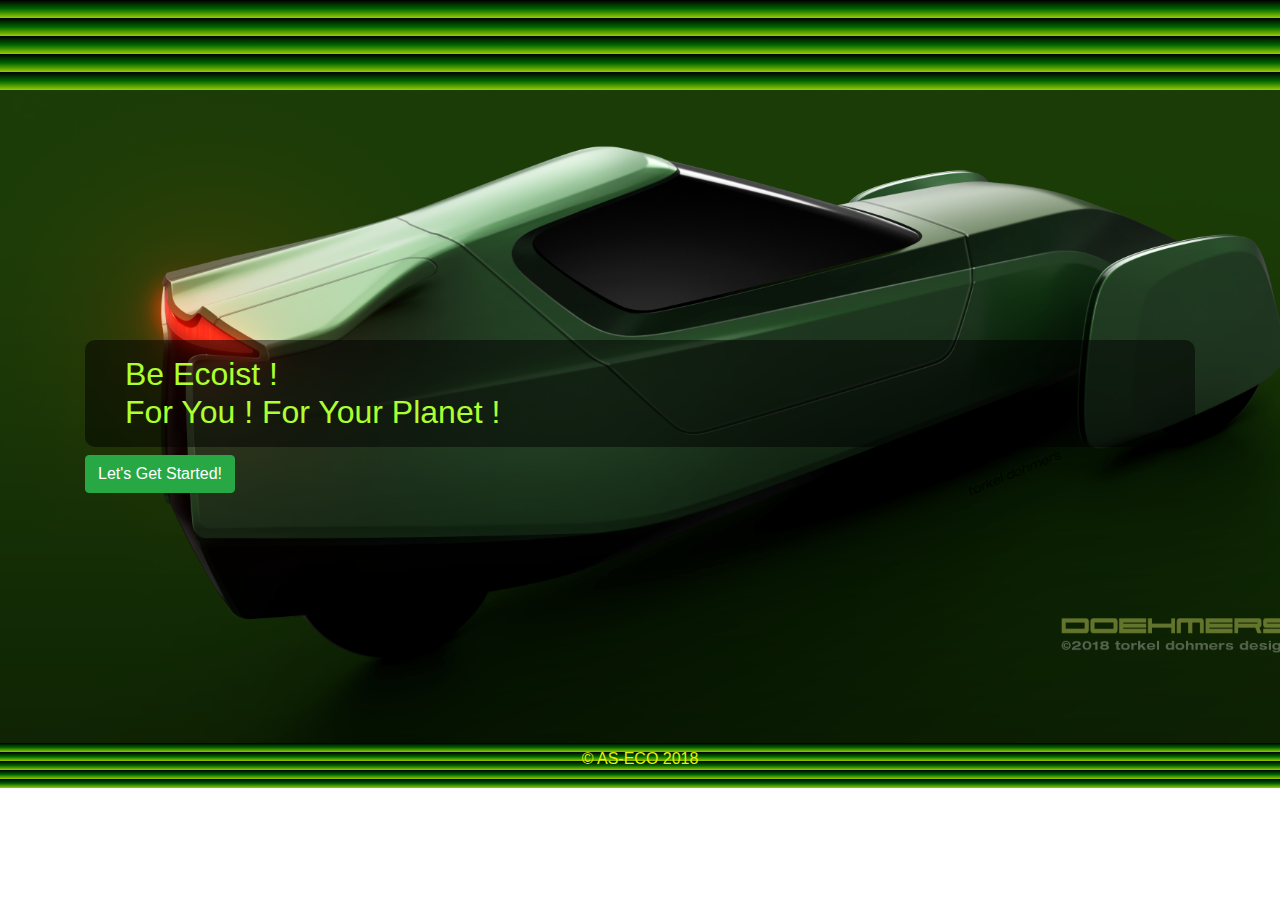
==== index.html @ 1edf97a6 "first upload of sample" ====
<!DOCTYPE html>
<html lang="en">

<head>
    <meta charset="UTF-8">
    <meta name="viewport" content="width=device-width, initial-scale=1.0">
    <meta http-equiv="X-UA-Compatible" content="ie=edge">
    <title>Ecoist</title>
    <link rel="stylesheet" href="bootstrap.min.css">
    <link rel="stylesheet" href="https://use.fontawesome.com/releases/v5.3.1/css/all.css" integrity="sha384-mzrmE5qonljUremFsqc01SB46JvROS7bZs3IO2EmfFsd15uHvIt+Y8vEf7N7fWAU"
        crossorigin="anonymous">
    <link rel="stylesheet" href="main.css">
</head>

<body>
    <header class="index-heading text-center"></header>
    <main>
        
       <section class="cta" id="index">
            <div class="cta-content">
                <div class="container">
                   <h2 class="tagline1">Be Ecoist !<br>For You ! For Your Planet !<br></h2>
                    <a href="home.html" class="btn btn-success">Let's Get Started!</a>
                </div>
            </div>
        </section>
        <!---->
    </main>
</body>
<footer class="myFooter text-center">
    &copy; AS-ECO 2018
</footer>
</html>
---- main.css ----
/* styling home.html*/
.wallpaper-bkgnd {
    background-image: url('img/wallpaper.jpg')
}
.masthead {    
    position: relative;
    background-image: url('img/banner_1.jpg');
    background-repeat: no-repeat;    
    background-size: cover;
    height : 50vh;
}
.text-white{
    color:white;
}
/* styling index.html */
#index{
    background-color: black;
}
.parallax{
    background-image: linear-gradient(green,black);
    background-size:cover;
    height:60vh;
    background-attachment: fixed;
    display:flex;
    justify-content: center;
    align-items: center;
}
.parallax .tagline{
    padding:15px 40px;
    background-color: rgba(0,0,0,0.6);
    border-radius:10px;
}
.cta {
    position: relative;
    padding: 250px 0;
    background-image: url('img/Tian.png');    
    background-position: center;
    background-size: cover;
}
.cta .cta-content {
    position: relative;
    z-index: 1;
}
.container {
    width: 100%;
    padding-right: 15px;
    padding-left: 15px;
    margin-right: auto;
    margin-left: auto;
}
.index-heading{    
    background-image: repeating-linear-gradient(rgb(0, 0, 0),rgb(0, 102, 0) 10%,rgb(153, 204, 0) 20%);
    color:rgb(241, 243, 208);
    height:10vh;
}
.tian-image{
    background-image: url('img/Tian.png');
}
.features-icons-item {
    background-color: darkgreen;
}
/* links at bottom of page */
.text-desc {
    color:white;
    font-size:1rem;
    padding:1rem;
}
.image-thumbnail {
    height:13rem;
    border-radius: 50%;
    padding:1rem;
}
/* footer */
.myFooter{
    background-image: repeating-linear-gradient(rgb(0, 0, 0),rgb(0, 102, 0) 10%,rgb(153, 204, 0) 20%);
    color:rgb(228, 240, 10);
    height:5vh;
    line-height: 2rem;
}

.tagline1{
    background-color: rgba(0,0,0,0.5);
    color:greenyellow;
    padding:15px 40px;
    border-radius:10px;
    font-size:2rem;
    font-family: 'Lucida Sans', 'Lucida Sans Regular', 'Lucida Grande', 'Lucida Sans Unicode', Geneva, Verdana, sans-serif;
    
}

/* styling navigation bar*/
.my-nav{
    background-color: #ffffff;
 
}
.nav-link{
     color: rgb(0, 0, 0);
}
.nav-link:hover{
     color: rgb(19, 90, 21);
     text-shadow: 0.5em;
     background-color: rgb(151, 241, 91);
}
.nav-link:active{
     color: rgb(10, 47, 56);
}
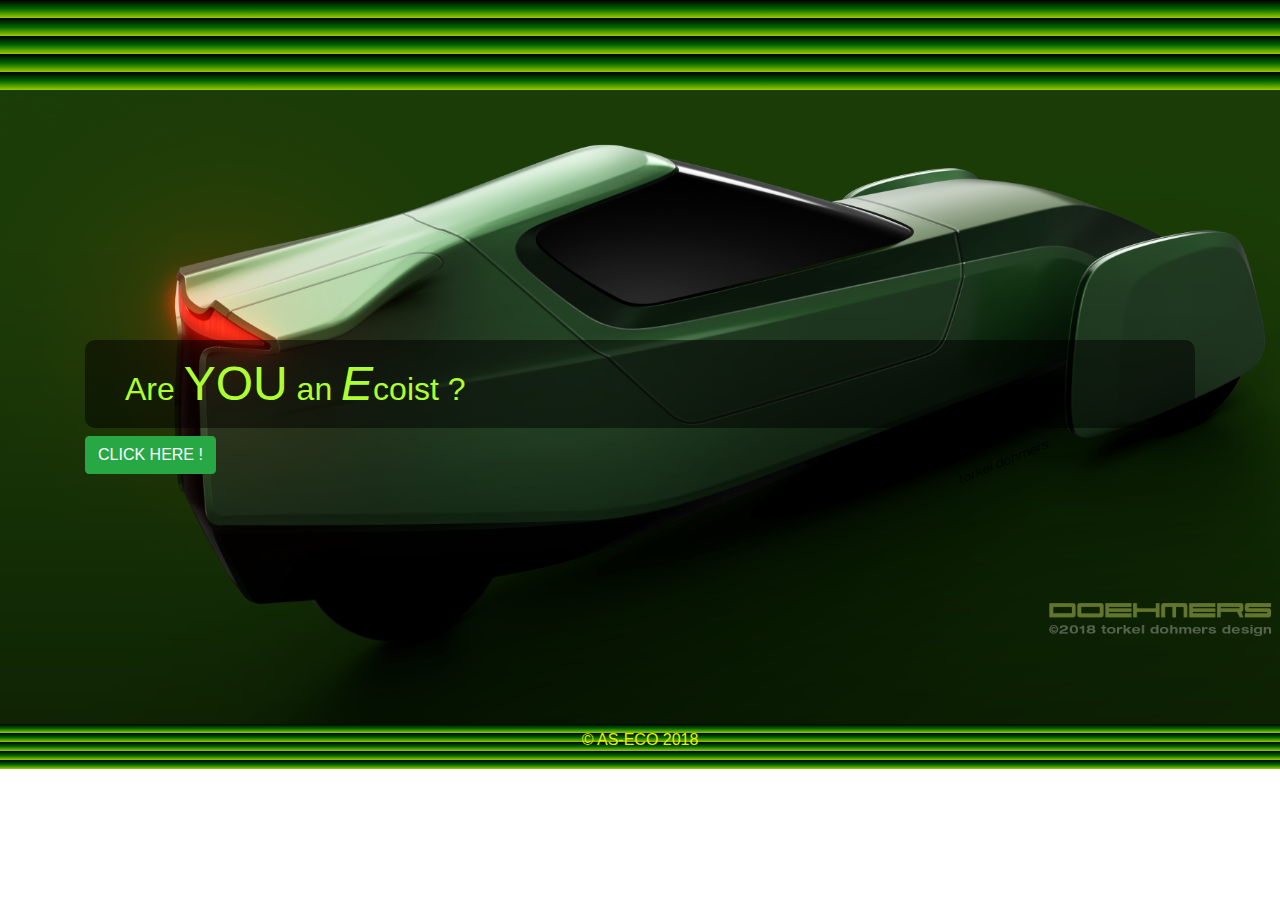
==== commit 04f42aa9: "changed main section image" ====
--- a/index.html
+++ b/index.html
@@ -19,13 +19,15 @@
        <section class="cta" id="index">
             <div class="cta-content">
                 <div class="container">
-                   <h2 class="tagline1">Be Ecoist !<br>For You ! For Your Planet !<br></h2>
-                    <a href="home.html" class="btn btn-success">Let's Get Started!</a>
+                   <h2 class="tagline1">Are <span style="font-size:3rem;">YOU</span> an <span style="font-size:3rem;font-style:italic">E</span>coist ?<br></h2>
+                    <a href="home.html" class="btn btn-success">CLICK HERE !</a>
                 </div>
             </div>
         </section>
-        <!---->
+    
     </main>
+    <script src="bootstrap.min.js"></script>
+    <script src="https://cdnjs.cloudflare.com/ajax/libs/jquery/3.3.1/jquery.min.js"></script>
 </body>
 <footer class="myFooter text-center">
     &copy; AS-ECO 2018
--- a/main.css
+++ b/main.css
@@ -1,23 +1,41 @@
-/* styling home.html*/
-.wallpaper-bkgnd {
-    background-image: url('img/wallpaper.jpg')
-}
-.masthead {    
-    position: relative;
-    background-image: url('img/banner_1.jpg');
-    background-repeat: no-repeat;    
-    background-size: cover;
-    height : 50vh;
-}
-.text-white{
-    color:white;
-}
 /* styling index.html */
 #index{
     background-color: black;
 }
+/*styling header in index.html*/
+.index-heading{    
+    background-image: repeating-linear-gradient(rgb(0, 0, 0),rgb(0, 102, 0) 10%,rgb(153, 204, 0) 20%);
+    height:10vh;
+}
+.tian-image{
+    background-image: url('img/Tian.png');
+}
+/* styling home.html*/
+.home-header {
+    background-color:black;
+    color:greenyellow;
+}
+/* styling image grid on home page */
+.my-row {
+    display: flex;
+    flex-wrap: wrap;
+    padding: 0 4px;
+  }
+  
+  /* create two equal columns that sit next to each other */
+  .my-column {
+    flex: 50%;
+    padding: 0 4px;
+  }
+  
+  .my-column img {
+    margin-top: 8px;
+    vertical-align: middle;
+  }
+
+  /* styling parallax image */
 .parallax{
-    background-image: linear-gradient(green,black);
+    background-image: url('img/Tian.png');
     background-size:cover;
     height:60vh;
     background-attachment: fixed;
@@ -25,10 +43,11 @@
     justify-content: center;
     align-items: center;
 }
-.parallax .tagline{
+.tagline{
     padding:15px 40px;
-    background-color: rgba(0,0,0,0.6);
     border-radius:10px;
+    color:rgb(173, 255, 47);
+    background-color: rgba(0,0,0,0.4);
 }
 .cta {
     position: relative;
@@ -48,28 +67,128 @@
     margin-right: auto;
     margin-left: auto;
 }
-.index-heading{    
-    background-image: repeating-linear-gradient(rgb(0, 0, 0),rgb(0, 102, 0) 10%,rgb(153, 204, 0) 20%);
-    color:rgb(241, 243, 208);
-    height:10vh;
-}
-.tian-image{
-    background-image: url('img/Tian.png');
-}
-.features-icons-item {
-    background-color: darkgreen;
-}
-/* links at bottom of page */
+/* special links on homepage */
+.features-icons {
+    padding-top: 7rem;
+    padding-bottom: 7rem;
+}
+.features-icons .features-icons-item {
+    max-width: 20rem;
+    height: 7rem;
+}
 .text-desc {
     color:white;
+    background-color:black;
     font-size:1rem;
     padding:1rem;
+    margin:1rem;
+    border-radius:5%;
 }
 .image-thumbnail {
     height:13rem;
     border-radius: 50%;
     padding:1rem;
 }
+.spl-link{
+    color:rgb(5, 5, 5);
+    background-color:black;
+    font-weight:bold;
+}
+.spl-link:hover{
+    color:black;
+    background-color:rgb(173, 255, 47);
+    font-weight:bold;
+}
+/* styling company tagline on index page */
+.tagline1{
+    background-color: rgba(0,0,0,0.5);
+    color:rgb(173, 255, 47);
+    padding:15px 40px;
+    border-radius:10px;
+    font-size:2rem;
+    font-family: 'Lucida Sans', 'Lucida Sans Regular', 'Lucida Grande', 'Lucida Sans Unicode', Geneva, Verdana, sans-serif;
+ 
+}
+/* display company slogan on top of homepage */
+.display-tagline{
+    background-color: rgb(0, 0, 0);
+    color:greenyellow;
+    height:6rem;
+    font-size:1.2rem;
+    font-family:Helvetica ; 
+    line-height: 6rem;
+    padding-top:2rem;
+    align-content: center;
+    padding-left:0.5rem;
+    padding-right:0.5rem;
+    border-radius: 5%;
+}
+/* styling navigation bar*/
+.my-nav{
+    background-color:rgb(205, 248, 106); 
+}
+.nav-link{
+     color: rgb(0, 0, 0);
+     font-family:Helvetica;
+     font-weight: bold;
+}
+.nav-link:hover{
+     color: darkgreen;
+     background-color: rgb(231, 255, 187);
+     font-weight: bold;
+}
+.nav-link:active{
+     color: rgb(10, 47, 56);
+}
+
+/* styling each section */
+.new-section {
+  background-color: rgb(205, 248, 106);
+  color: black;
+  border-top:2rem solid black;
+  border-bottom:2rem solid black;
+}
+.section-aboutUs{
+    background-image: url('img/Thomas_aboutUs.jpg');
+    background-position: right;
+    background: cover;
+    background-repeat: no-repeat;    
+}
+.section-Tian{
+    background-image: url('img/Tian.png');
+    background-position: center;
+    background: cover;
+    background-repeat: no-repeat;
+}
+.specs-display{
+    background-color:rgba(0, 0, 0, 0.6);
+    color:white;
+    font-size: 1rem;
+    padding:1rem;
+    margin:2rem;
+    border-radius:5%;
+}
+.section-contact{
+    background-image:url('img/bkgnd_contact.jpg');
+    background-repeat: no-repeat;
+    background-position: center;
+    color:rgb(10, 10, 10);
+}
+.section-milestones{
+    background-image:url('img/wallpaper_3.jpg');
+}
+/* styling section heading */
+.heading{
+    background-color: white;
+    color:black;
+    font-size:2rem;
+    font-family: 'Lucida Sans', 'Lucida Sans Regular', 'Lucida Grande', 'Lucida Sans Unicode', Geneva, Verdana, sans-serif;
+    padding: 1rem;
+    align-content: center;
+    margin: 1rem;
+
+}
+
 /* footer */
 .myFooter{
     background-image: repeating-linear-gradient(rgb(0, 0, 0),rgb(0, 102, 0) 10%,rgb(153, 204, 0) 20%);
@@ -77,30 +196,8 @@
     height:5vh;
     line-height: 2rem;
 }
-
-.tagline1{
-    background-color: rgba(0,0,0,0.5);
-    color:greenyellow;
-    padding:15px 40px;
-    border-radius:10px;
-    font-size:2rem;
-    font-family: 'Lucida Sans', 'Lucida Sans Regular', 'Lucida Grande', 'Lucida Sans Unicode', Geneva, Verdana, sans-serif;
-    
-}
-
-/* styling navigation bar*/
-.my-nav{
-    background-color: #ffffff;
- 
-}
-.nav-link{
-     color: rgb(0, 0, 0);
-}
-.nav-link:hover{
-     color: rgb(19, 90, 21);
-     text-shadow: 0.5em;
-     background-color: rgb(151, 241, 91);
-}
-.nav-link:active{
-     color: rgb(10, 47, 56);
-}+ @media (min-width: 992px) {
+    .mb-lg-3 {
+         margin-bottom: 14rem;
+    }
+}
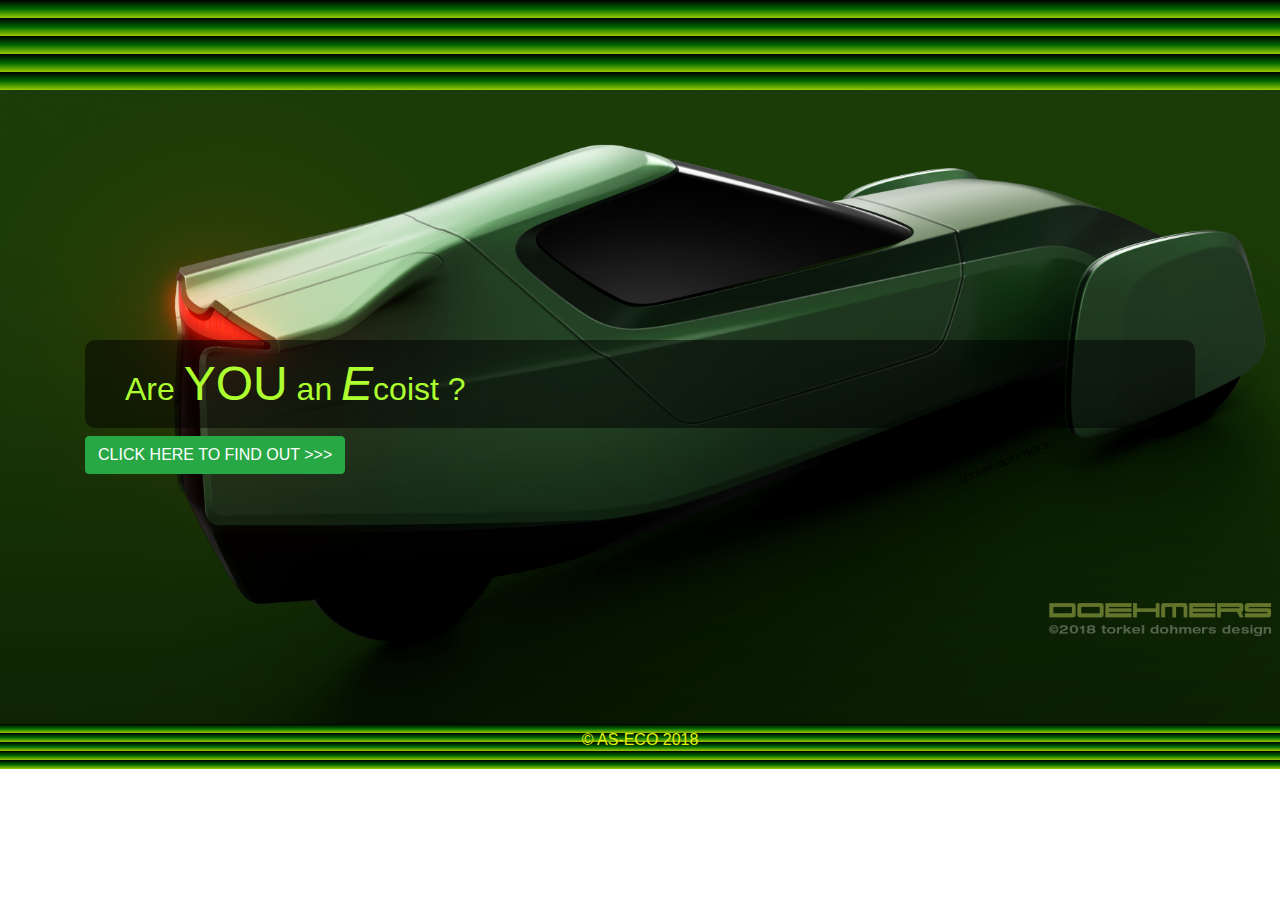
==== commit 82198245: "main bkgnd client-ready" ====
--- a/index.html
+++ b/index.html
@@ -20,7 +20,7 @@
             <div class="cta-content">
                 <div class="container">
                    <h2 class="tagline1">Are <span style="font-size:3rem;">YOU</span> an <span style="font-size:3rem;font-style:italic">E</span>coist ?<br></h2>
-                    <a href="home.html" class="btn btn-success">CLICK HERE !</a>
+                    <a href="home.html" class="btn btn-success">CLICK HERE TO FIND OUT >>></a>
                 </div>
             </div>
         </section>
--- a/main.css
+++ b/main.css
@@ -6,9 +6,6 @@
 .index-heading{    
     background-image: repeating-linear-gradient(rgb(0, 0, 0),rgb(0, 102, 0) 10%,rgb(153, 204, 0) 20%);
     height:10vh;
-}
-.tian-image{
-    background-image: url('img/Tian.png');
 }
 /* styling home.html*/
 .home-header {
@@ -99,7 +96,7 @@
     background-color:rgb(173, 255, 47);
     font-weight:bold;
 }
-/* styling company tagline on index page */
+/* styling text appearing on car image in index page */
 .tagline1{
     background-color: rgba(0,0,0,0.5);
     color:rgb(173, 255, 47);
@@ -188,6 +185,17 @@
     margin: 1rem;
 
 }
+/* styling section sub-heading */
+.sub-heading{
+    background-color: black;
+    color:white;
+    font-size:1rem;
+    font-family: 'Lucida Sans', 'Lucida Sans Regular', 'Lucida Grande', 'Lucida Sans Unicode', Geneva, Verdana, sans-serif;
+    padding: 1rem;
+    align-content: center;
+    margin: 1rem;
+
+}
 
 /* footer */
 .myFooter{
@@ -195,9 +203,4 @@
     color:rgb(228, 240, 10);
     height:5vh;
     line-height: 2rem;
-}
- @media (min-width: 992px) {
-    .mb-lg-3 {
-         margin-bottom: 14rem;
-    }
-}
+}